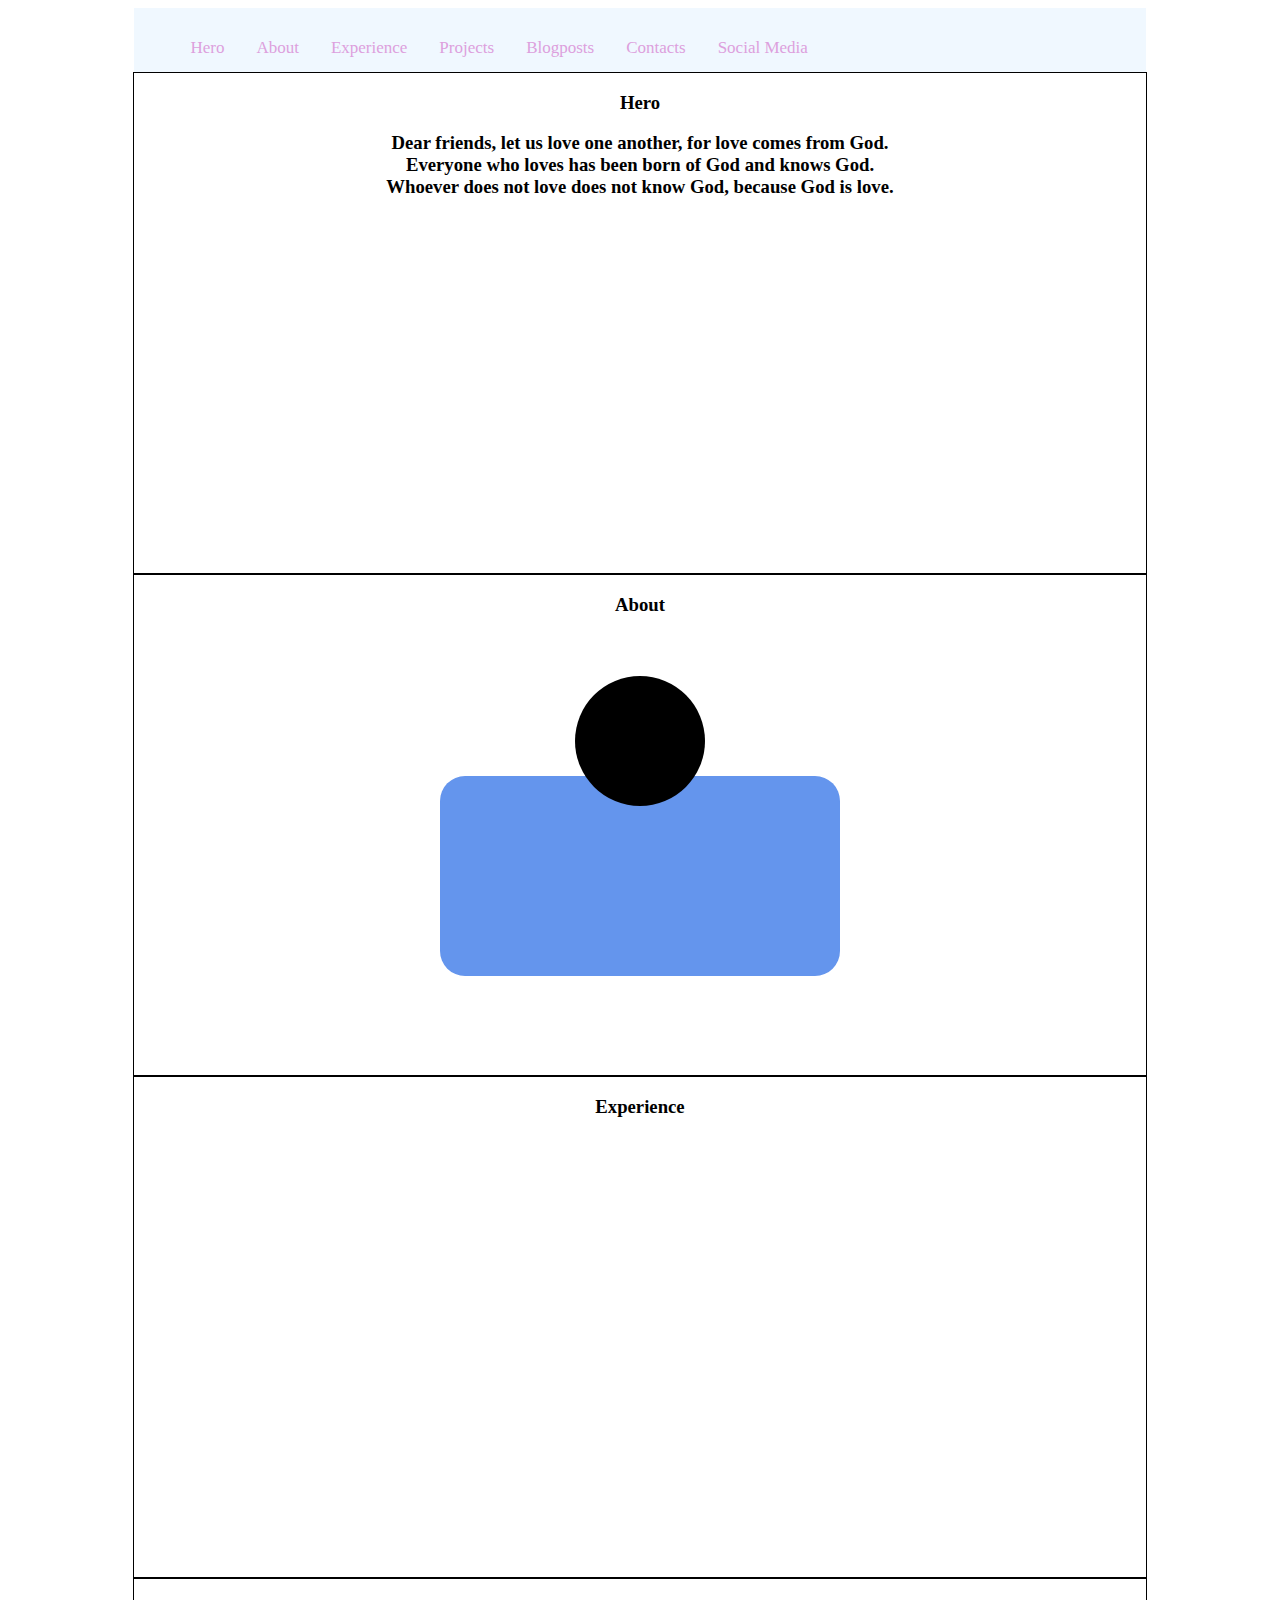
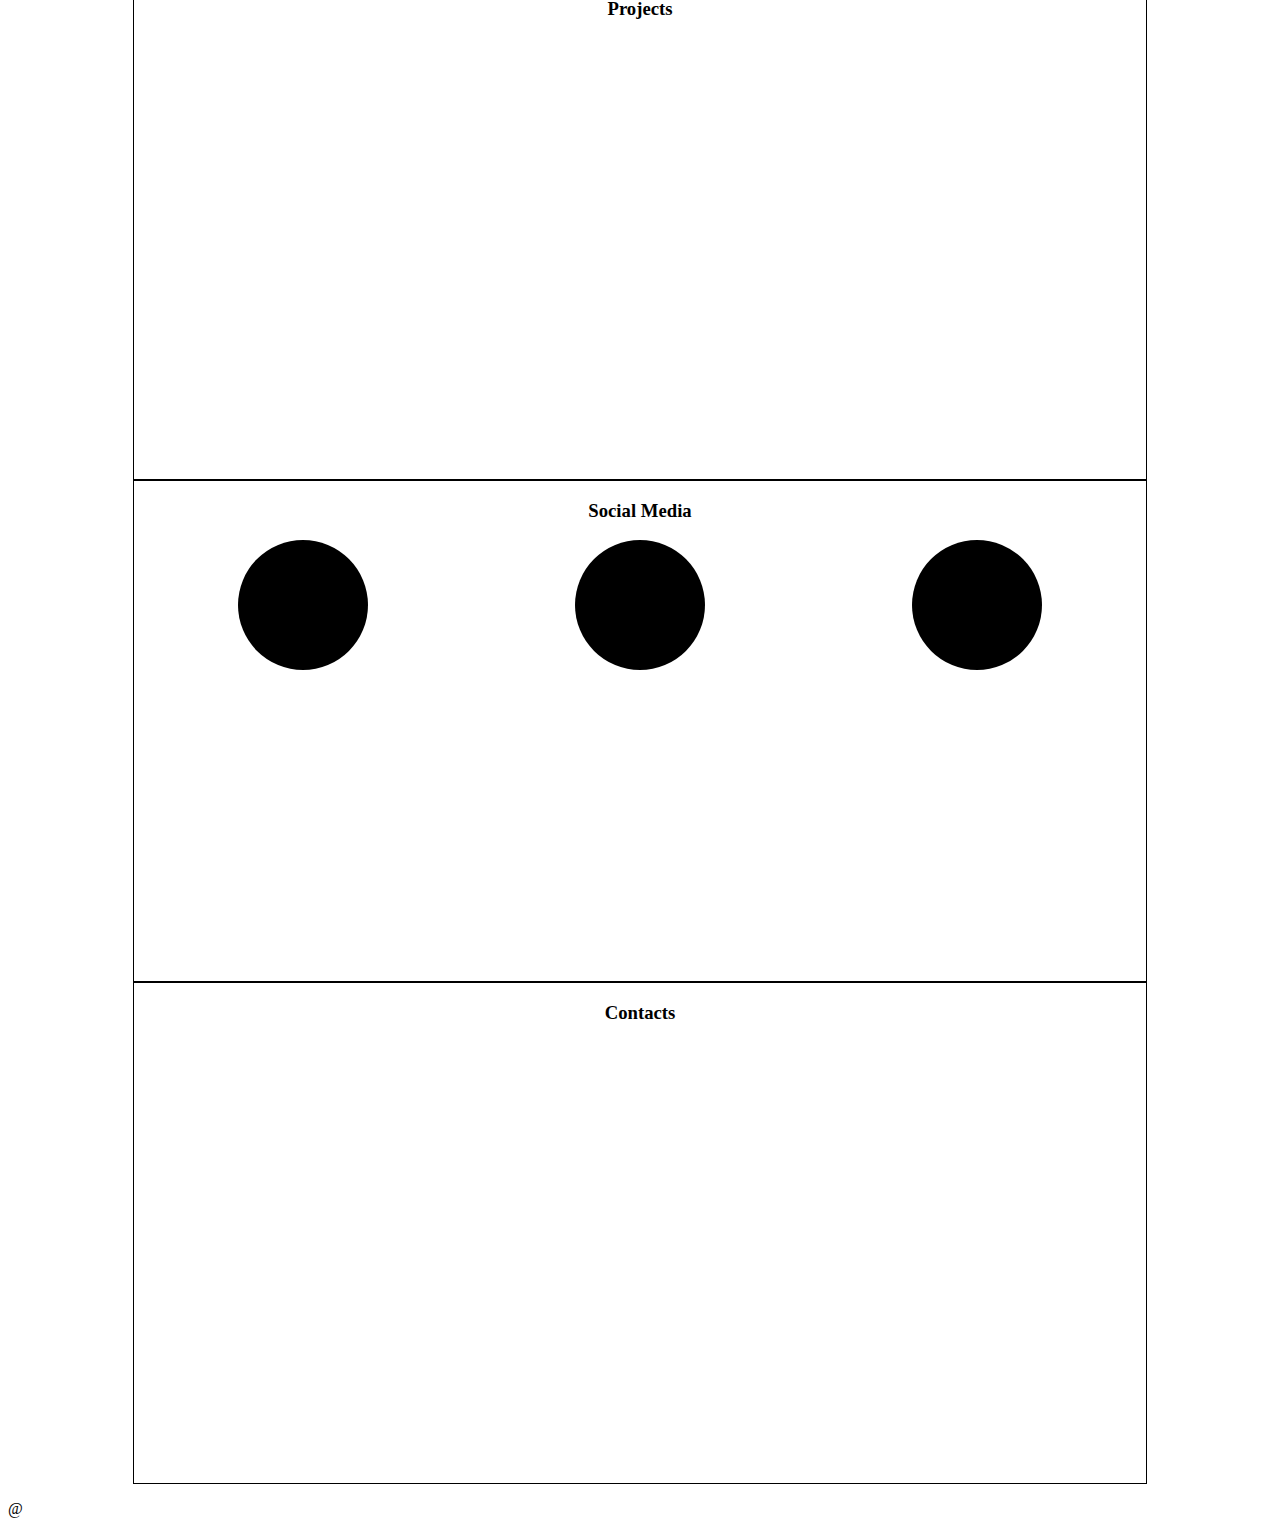
==== PPW/index.html @ f8a1df3b "First Upload" ====
<!DOCTYPE html>
<html lang="en">
<head>
    <meta charset="UTF-8">
    <meta http-equiv="X-UA-Compatible" content="IE=edge">
    <meta name="viewport" content="width=device-width, initial-scale=1.0">
    <link rel="stylesheet" href="style.css">
    <title>Jungha Cho</title>
</head>
<body>
    <header>
        <nav>
            <ul>
                <a href="#"><li>Hero</li></a>
                <a href="#"><li>About</li></a>
                <a href="#"><li>Experience</li></a>
                <a href="#"><li>Projects</li></a>
                <a href="#"><li>Blogposts</li></a>
                <a href="#"><li>Contacts</li></a>
                <a href="#"><li>Social Media</li></a>
            </ul>
        </nav>
    </header>
    <main class="container">
        <section class="Hero">
            <h3>Hero</h3>
            <div class="bible_verse"><h3>Dear friends, let us love one another, for love comes from God. 
                <br/>Everyone who loves has been born of God and knows God. 
                <br/>Whoever does not love does not know God, because God is love. </h3></div>
        </section>
        <section class="About">
            <h3>About</h3>
            <div class="profile_photo"></div>
            <div class="self_description"></div>
        </section>
        <section class="Experience">
            <h3>Experience</h3>
            <div class="company" id="company1_photo"></div>
            <div class="company" id="company2_photo"></div>
            <div class="company" id="company1_text"></div>
            <div class="company" id="company2_text"></div>
        </section>
        <section class="Projects">
            <h3>Projects</h3>
            <div id="project#1"></div>
            <div id="project#2"></div>
            <div id="project#3"></div>
            <div id="project#4"></div>
            <div id="project#5"></div>
            <div id="project#6"></div>
        </section>
        <!-- <section class="Blogposts">
            <h3>Blogposts</h3>
            <div></div>
        </section>-->
        <section class="social_media">
            <h3>Social Media</h3>
            <div class="social-media-wrapper">
                <div class="linkedin"></div>
                <div class="instagram"></div>
                <div class="notion"></div>
            </div>
        </section>
        <section class="Contacts">
            <h3>Contacts</h3>
            <div class="contact-box-wrapper">
                <div class="name"></div>
                <div class="email"></div>
                <div class="message"></div>
            </div>
        </section>
        <footer>
            <div><p>@</p></div>
        </footer>
    </main>
</body>
</html>
---- PPW/style.css ----
main{
    width: 100%;
}
nav{
    width: 80%;
    overflow: hidden;
    background-color: aliceblue;
    height: auto;
    margin: auto;
}
nav a{
    float: left;
    color: plum;
    text-align: center;
    padding: 14px 16px;
    text-decoration: none;
    font-size: 17px;
}
nav a:hover{
    background-color: azure;
    color: black;
}
nav a:active{
    background-color: beige;
    color: skyblue;
}
section{
    width: 80%;
    margin: auto;
    height: 500px;
    border: 1px solid black;
}
.container{
    width: 100%;
    height: auto;

}
h3{
    text-align: center;
}
li{
    list-style: none;
}
.self_description{
    background: cornflowerblue;
    width: 400px;
    height: 200px;
    border-radius: 25px;
    margin: auto;
    position: relative;
    z-index: 1;
}
.profile_photo{
    background: black;
    border-radius: 65px;
    width: 130px;
    height: 130px;
    margin: auto;
    margin-top: 30px;
    position: relative;
    top: 30px;
    z-index: 2;
}
.social_media{
   
}
.social-media-wrapper{
    display: flex;
    justify-content: space-between;
}
.linkedin, .instagram, .notion{
    background: black;
    border-radius: 50%;
    width: 130px;
    height: 130px;
    margin: auto;
    align-items: center;
    float: left;
}
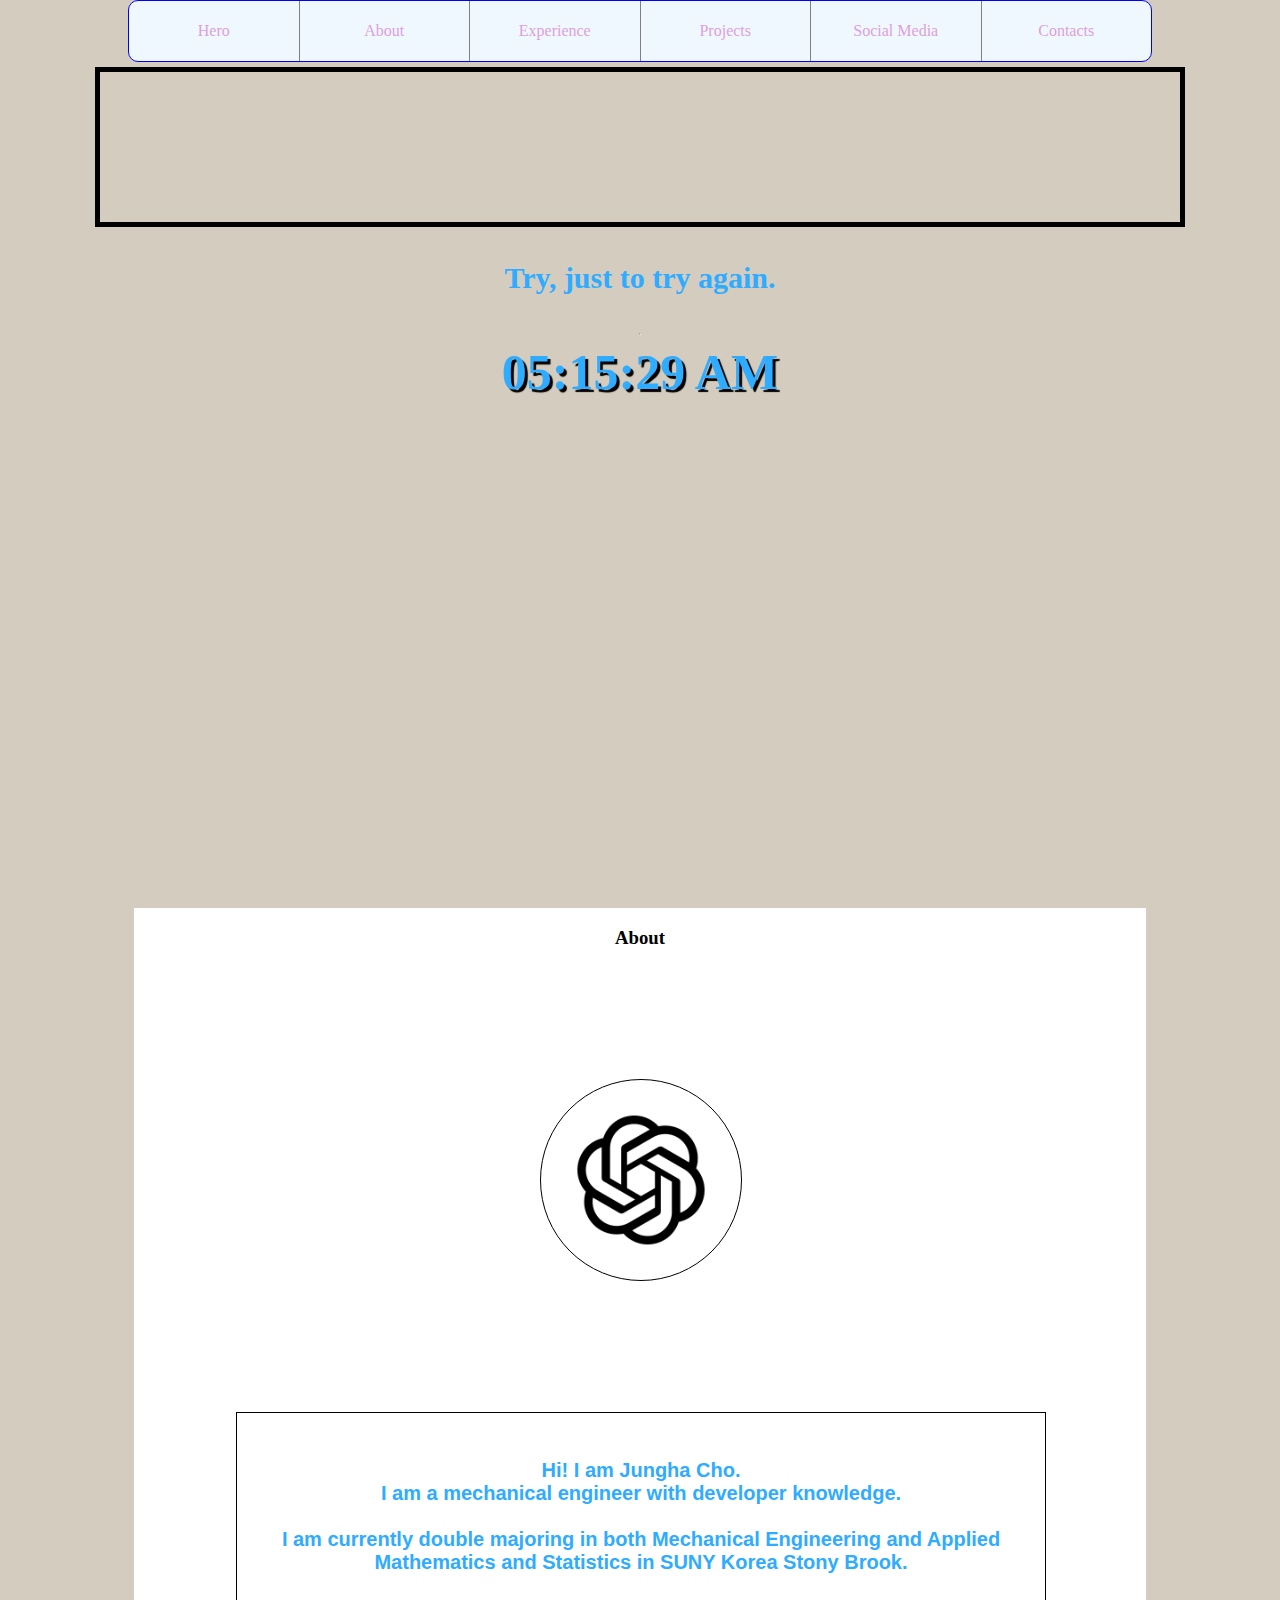
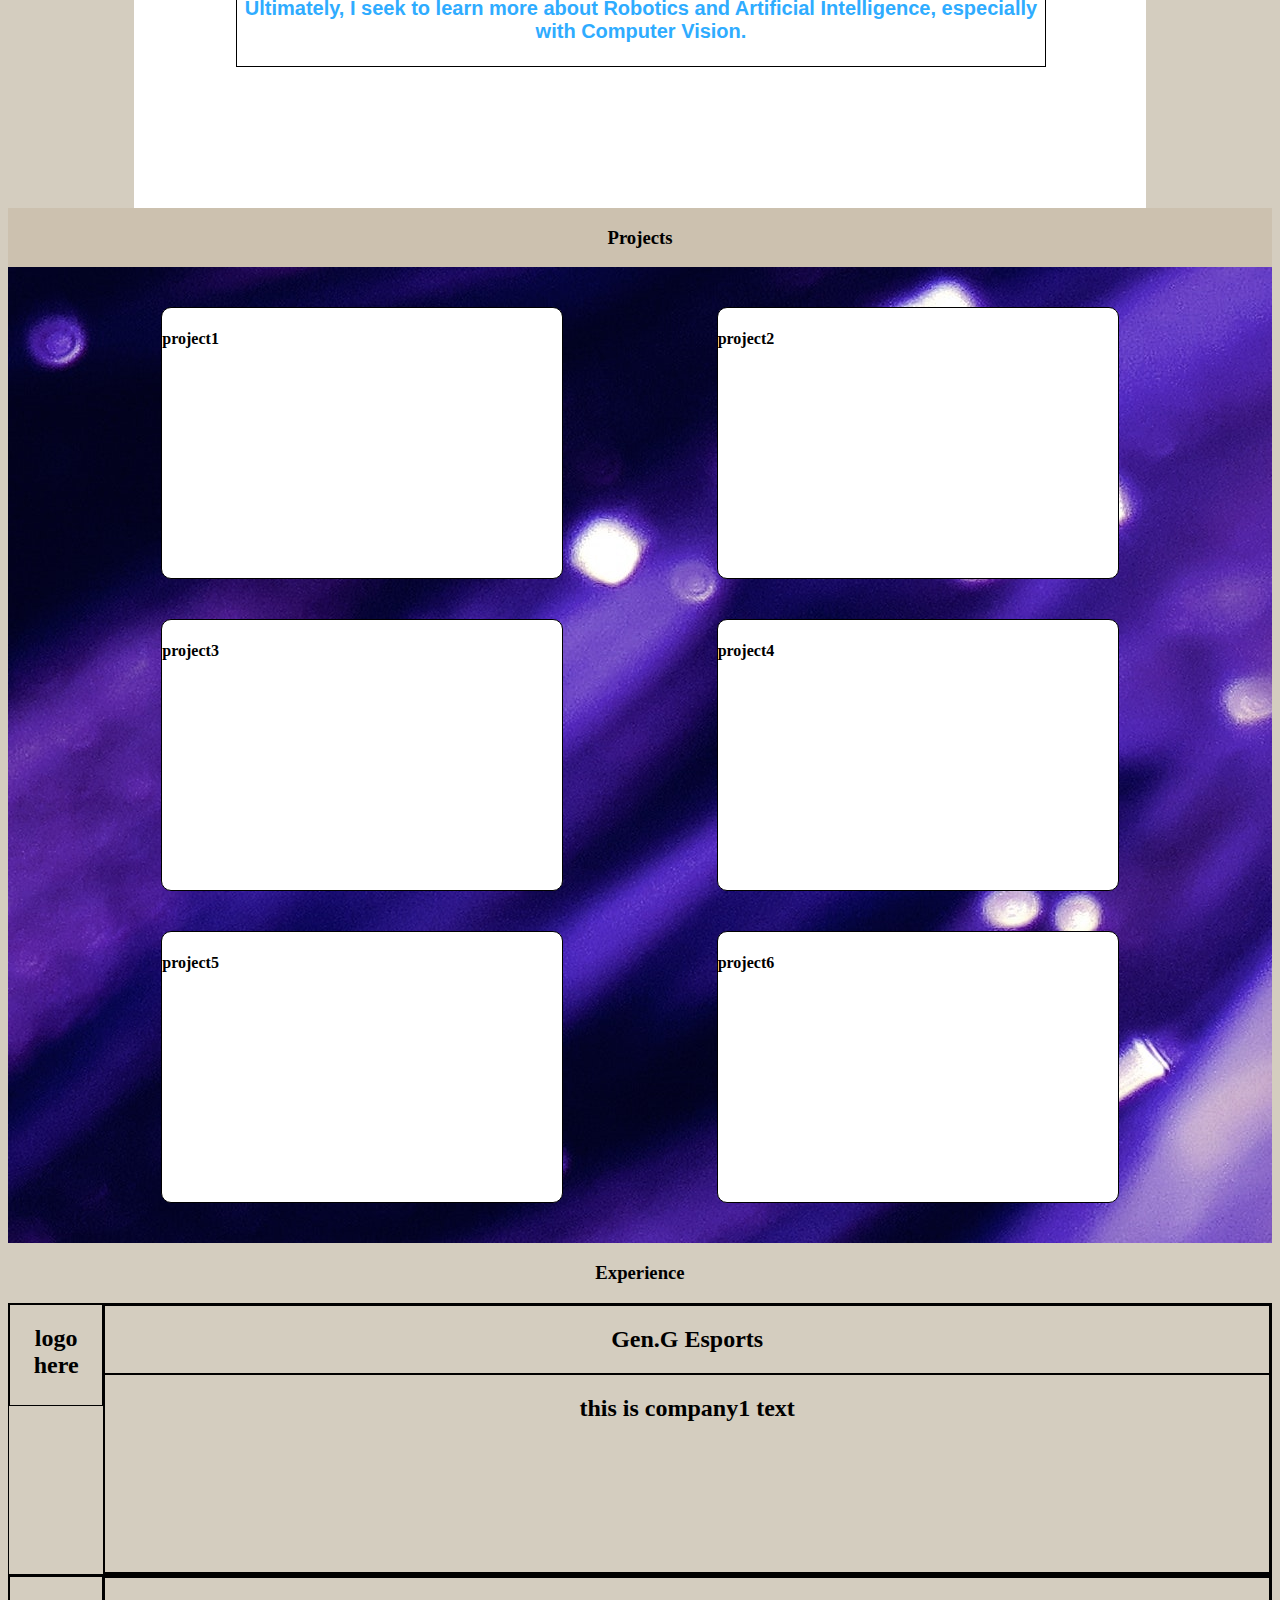
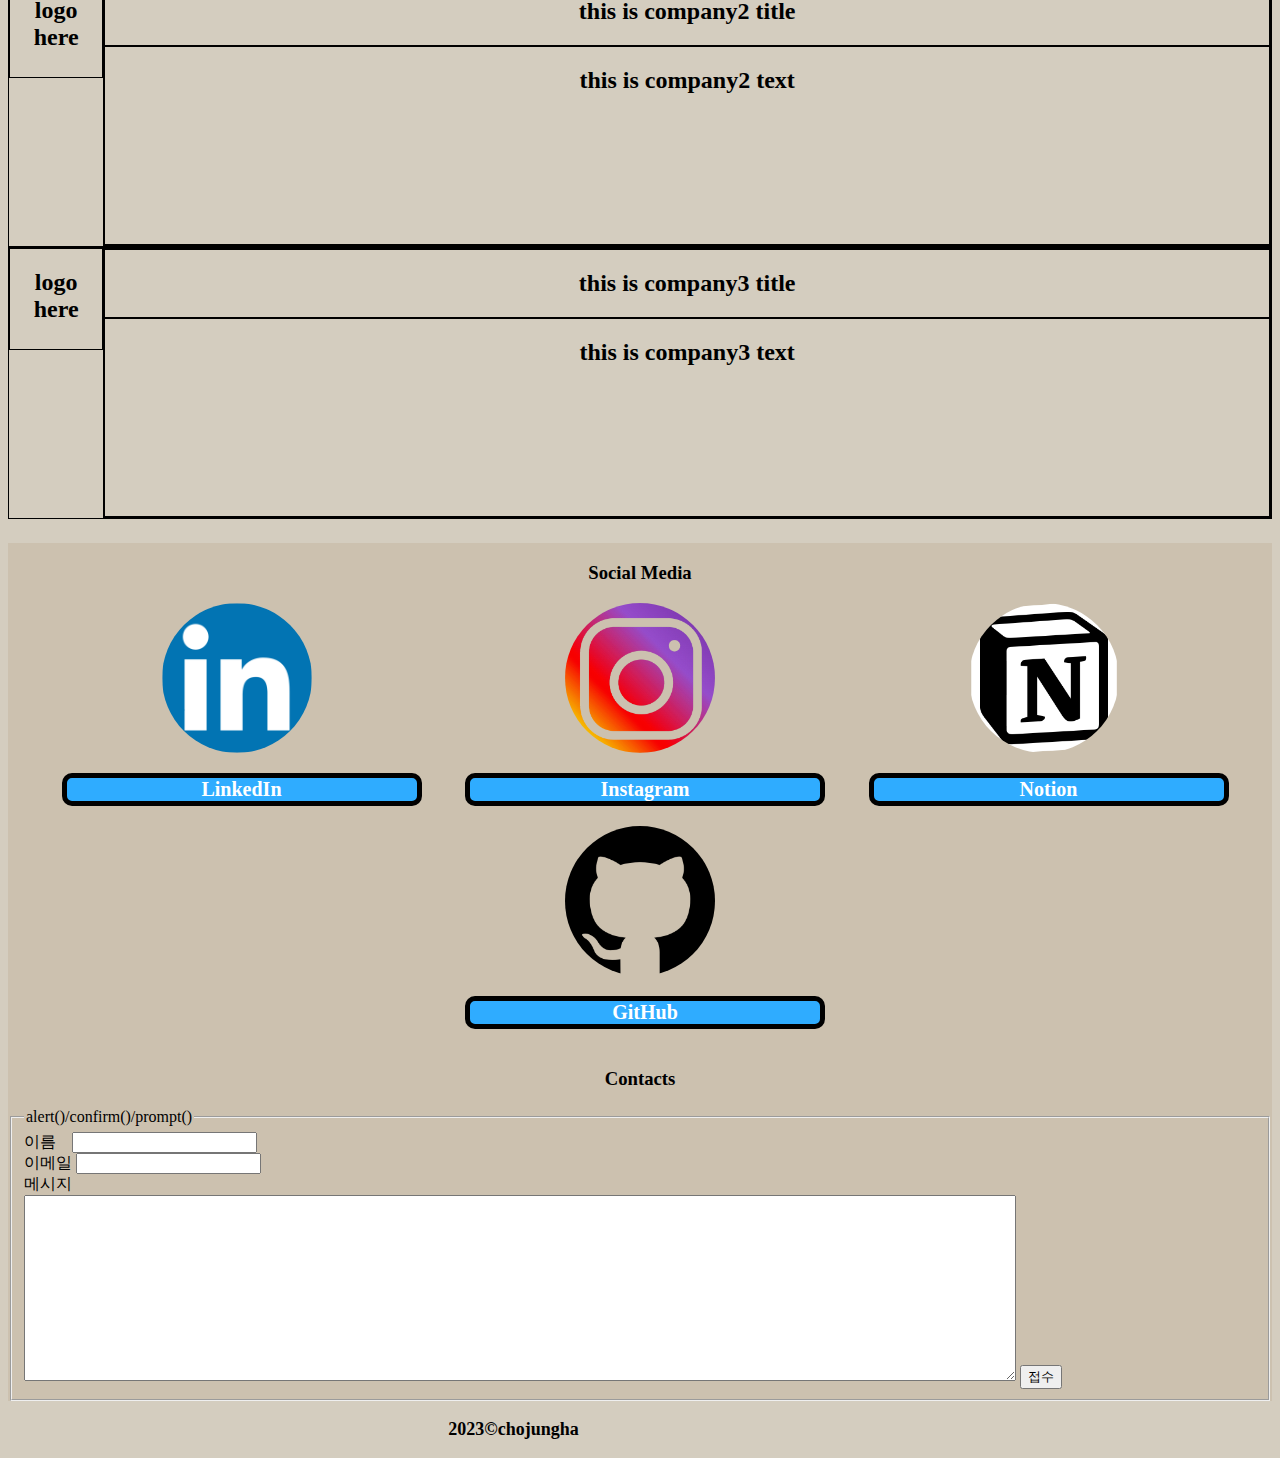
==== commit 9a224114: "05.02 Update" ====
--- a/PPW/index.html
+++ b/PPW/index.html
@@ -4,73 +4,185 @@
     <meta charset="UTF-8">
     <meta http-equiv="X-UA-Compatible" content="IE=edge">
     <meta name="viewport" content="width=device-width, initial-scale=1.0">
-    <link rel="stylesheet" href="style.css">
     <title>Jungha Cho</title>
+    <link rel="stylesheet" href="stylesheet.css">
+    <script>
+        function scrollToSection(section){
+            document.querySelector(section).scrollIntoView({behavior: 'smooth'});
+        }
+    </script>
 </head>
 <body>
-    <header>
         <nav>
             <ul>
-                <a href="#"><li>Hero</li></a>
-                <a href="#"><li>About</li></a>
-                <a href="#"><li>Experience</li></a>
-                <a href="#"><li>Projects</li></a>
-                <a href="#"><li>Blogposts</li></a>
-                <a href="#"><li>Contacts</li></a>
-                <a href="#"><li>Social Media</li></a>
+                <li onclick="scrollToSection('#hero')"><p>Hero</p></li>
+                <li onclick="scrollToSection('#about')"><p>About</p></li>
+                <li onclick="scrollToSection('#experience')">Experience</li>
+                <li onclick="scrollToSection('#projects')">Projects</li>
+                <li onclick="scrollToSection('#social_media')">Social Media</li>
+                <li onclick="scrollToSection('#contacts')">Contacts</li>
             </ul>
         </nav>
-    </header>
     <main class="container">
-        <section class="Hero">
+        <section id="hero">
             <h3>Hero</h3>
-            <div class="bible_verse"><h3>Dear friends, let us love one another, for love comes from God. 
+            <div id="hero_video">
+                <video></video>
+            </div>
+            <!--<div class="bible_verse">
+                <h3>Dear friends, let us love one another, for love comes from God. 
                 <br/>Everyone who loves has been born of God and knows God. 
-                <br/>Whoever does not love does not know God, because God is love. </h3></div>
+                <br/>Whoever does not love does not know God, because God is love. 
+                <br/>1 John 4:7-8
+            </h3>
+            </div>-->
+            <p id="message">Try, just to try again.</p>
+            <hr/>
+            <div id="clock" style="font-weight: bold; font-family: 'Times New Roman', Times, serif;"></div>
+            <script>
+                var clock = document.getElementById('clock');
+                function time(){
+                    var date = new Date();
+                    var hours = date.getHours();
+                    var minutes = date.getMinutes();
+                    var seconds = date.getSeconds();
+                    var session = "AM";
+                    if(hours == 0){
+                        hours = 12;
+                    }
+                    if(hours > 12){
+                        hours = hours - 12;
+                        session = "PM";
+                    }
+                    hours = (hours < 10) ? "0" + hours : hours;
+                    minutes = (minutes < 10) ? "0" + minutes : minutes;
+                    seconds = (seconds < 10) ? "0" + seconds : seconds;
+                    var time = hours + ":" + minutes + ":" + seconds + " " + session;
+                    clock.innerHTML = time;
+                }
+                setInterval(time, 1000);
+            </script>
+            <div id="timeSpentMaking" style="font-size: 20px; color: black;"></div>
+            <script>
+                var timeSpentMaking = document.getElementById('timeSpentMaking');
+                function time2(){
+                    var now = new Date();
+                    var then = new Date(2023, 4, 20);
+                    var difference = then.getTime() - now.getTime();
+                    var seconds2 = Math.floor(difference / 1000);
+                    var minutes2 = Math.floor(seconds / 60);
+                    var hours2 = Math.floor(minutes / 60);
+                    var days2 = Math.floor(hours / 24);
+                    var time2 = days2 + " days " + hours2 + " hours " + minutes2 + " minutes " + seconds2 + " seconds";
+                    timeSpentMaking.innerHTML = time2;
+                }
+                setInterval(time2, 1000);
+            </script>
         </section>
-        <section class="About">
-            <h3>About</h3>
-            <div class="profile_photo"></div>
-            <div class="self_description"></div>
+        <section id="about">
+            <div id="about_wrapper">
+                <h3>About</h3>
+                
+                <div class="self_description">
+                    <div class="profile_photo" style="background: url('Images/openai.jpg') 50% 50% /100% 100% no-repeat;  "></div>
+                    <p><br><br>
+                        Hi! I am Jungha Cho.<br/> 
+                        I am a mechanical engineer with developer knowledge.<br/><br/>
+                        I am currently double majoring in both Mechanical Engineering and Applied Mathematics and Statistics in SUNY Korea Stony Brook. <br/><br/>
+                        Ultimately, I seek to learn more about Robotics and Artificial Intelligence, especially with Computer Vision. <br/><br/>
+                    </p> 
+                </div>
+            </div>
         </section>
-        <section class="Experience">
+        <section id="projects">
+            <h3>Projects</h3>
+            <div id="projects_wrapper_line_1">
+                <div class="projects" id="project1"><h4>project1</h4></div>
+                <div class="projects" id="project2"><h4>project2</h4></div>
+                <div class="projects" id="project3"><h4>project3</h4></div>
+                <div class="projects" id="project4"><h4>project4</h4></div>
+                <div class="projects" id="project5"><h4>project5</h4></div>
+                <div class="projects" id="project6"><h4>project6</h4></div>
+            </div>
+        </section>
+        <section id="experience">
             <h3>Experience</h3>
-            <div class="company" id="company1_photo"></div>
-            <div class="company" id="company2_photo"></div>
-            <div class="company" id="company1_text"></div>
-            <div class="company" id="company2_text"></div>
+            <div class="company" id="company">
+                <div class="company" id="company_logo">
+                    <h2>logo here</h2>
+                </div>
+                <div class="company" id="company_content">
+                    <div class="company" id="company_title">
+                        <h2>Gen.G Esports</h2>
+                    </div>
+                    <div class="company" id="company_text">
+                        <h2>this is company1 text</h2>
+                    </div>
+                </div>
+            </div>
+            <div class="company" id="company">
+                <div class="company" id="company_logo">
+                    <h2>logo here</h2>
+                </div>
+                <div class="company" id="company_content">
+                    <div class="company" id="company_title">
+                        <h2>this is company2 title</h2>
+                    </div>
+                    <div class="company" id="company_text">
+                        <h2>this is company2 text</h2>
+                    </div>
+                </div>
+            </div>
+            <div class="company" id="company">
+                <div class="company" id="company_logo">
+                    <h2>logo here</h2>
+                </div>
+                <div class="company" id="company_content">
+                    <div class="company" id="company_title">
+                        <h2>this is company3 title</h2>
+                    </div>
+                    <div class="company" id="company_text">
+                        <h2>this is company3 text</h2>
+                    </div>
+                </div>
+            </div>
         </section>
-        <section class="Projects">
-            <h3>Projects</h3>
-            <div id="project#1"></div>
-            <div id="project#2"></div>
-            <div id="project#3"></div>
-            <div id="project#4"></div>
-            <div id="project#5"></div>
-            <div id="project#6"></div>
-        </section>
-        <!-- <section class="Blogposts">
-            <h3>Blogposts</h3>
-            <div></div>
-        </section>-->
-        <section class="social_media">
+        <section id="social_media">
             <h3>Social Media</h3>
             <div class="social-media-wrapper">
-                <div class="linkedin"></div>
-                <div class="instagram"></div>
-                <div class="notion"></div>
+                <div id="linkedin_wrapper">
+                    <a href="https://kr.linkedin.com/in/jungha-j-cho-895211126"><div id="linkedin"></div></a>
+                    <p id="linkedin_text">LinkedIn</p>
+                </div>
+                <div id="instagram_wrapper">
+                    <a href="https://www.instagram.com/chojungha98/"><div id="instagram"></div></a>
+                    <p id="instagram_text">Instagram</p>
+                </div>
+                <div id="notion_wrapper">
+                    <a href="https://www.notion.so/Jungha-s-Home-ea8f7f7e75cd49ffa21bca0988bc71f8"><div id="notion"></div></a>
+                    <p id="notion_text">Notion</p>
+                </div>
+                <div id="github_wrapper">
+                    <a href="https://github.com/Harvendois?tab=repositories"><div id="github"></div></a>
+                    <p id="github_text">GitHub</p>
+                </div>
             </div>
         </section>
-        <section class="Contacts">
+        <section id="contacts">
             <h3>Contacts</h3>
             <div class="contact-box-wrapper">
-                <div class="name"></div>
-                <div class="email"></div>
-                <div class="message"></div>
+                <fieldset>
+                    <legend>alert()/confirm()/prompt()</legend> <!--prompt는 잘 안씀-->
+                    이름 &nbsp;&nbsp;&nbsp;<input type="text" id="name" /><br>
+                    이메일 <input type="email" id="email" /><br>
+                    <span>메시지</span><br>
+                    <textarea style="height: 20vh; width: 80%;"></textarea>
+                    <input type="button" value="접수" onclick="fn.send();"/>
+                </fieldset>
             </div>
         </section>
         <footer>
-            <div><p>@</p></div>
+            <div id="footer" style="text-align: center;"><p style="font-weight: bold; font-family: 'Times New Roman', Times, serif; font-size: large;">2023&#169;chojungha </p></div>
         </footer>
     </main>
 </body>
--- a/PPW/stylesheet.css
+++ b/PPW/stylesheet.css
@@ -0,0 +1,262 @@
+html{
+    scroll-behavior: smooth;
+    background-color: rgb(212, 205, 191);
+}
+main{
+    width: 100%;
+    height: auto;
+}
+nav{
+    width: 80%;
+    border: blue 1px solid;
+    border-radius: 10px;
+    box-sizing: border-box;
+    background-color: aliceblue;
+    height: fit-content;
+    margin: auto;
+    position: fixed;
+    top: 0;
+    left: 0;
+    right: 0;
+    z-index: 3;
+}
+nav li:hover{
+    background-color: azure;
+    color: blue;
+    font-weight: bold;
+    border: transparent 1px solid;
+    border-radius: 10px;
+}
+nav li:active{
+    background-color: beige;
+    color: skyblue;
+}
+/*writing a css code to make the nav > ul > li to use space within nav equally*/
+nav > ul{
+    padding: 0;
+    margin: 0;
+    width: 100%;
+    align-items: center;
+    display: flex;
+    flex-flow: row nowrap;
+    justify-content: space-evenly;
+
+}
+nav > ul > li{
+    display: inline-block;
+    flex: 1 1 auto;
+    border-right: gray 1px solid;
+    text-decoration: none;
+    padding: 10px 5px;
+    color: plum;
+    text-align: center;
+    width: 100%;
+    height: 40px;
+    display: flex;
+    justify-content: center;
+    align-items: center;
+}
+nav > ul > li:last-child{
+    border-right: none;
+}
+/*header css finished*/
+
+/*main body css */
+section{
+    width: 100%;
+    margin: auto;
+    height: auto;
+    
+    overflow: auto;
+    background-color: rgb(204,193,175);
+}
+section h3{
+    text-align: center;
+}
+/*hero*/
+#hero{
+    height: 100vh;
+    display: flex;
+    flex-flow: column wrap;
+    background: rgb(212, 205, 191);
+    color: rgb(47, 172, 255);
+    align-items: center;
+}
+#clock{
+    width: 100%;
+    font-size: 50px;
+    text-align: center;
+    color: rgb(47, 172, 255);
+    text-shadow: 3px 3px 1px black;
+}
+#hero p{
+    text-align: center;
+    font-size: 30px;
+    font-weight: bold;
+    font-family: 'Times New Roman', Times, serif;
+}
+#hero_video video{
+    width: 1080px;
+    height: auto;
+    border: 5px solid black;
+}
+/*about*/
+#about{
+    width: 100%;
+    height: 100vh;
+    background: url('Images/background.jpg') fixed;
+    display: flex;
+    justify-content: center;
+}
+#about_wrapper{
+    background-color: white;
+    width: 80%;
+}
+
+
+.self_description{
+    width: 80%;
+    height: 80%;
+    box-sizing: border-box;
+    margin: 0 auto;
+    z-index: 1;
+    display: flex;
+    flex-flow: column wrap;
+    align-items: center;
+    justify-content: center;
+}
+.self_description p{
+    text-align: center;
+    width: 100%;
+    font-family: 'Trebuchet MS', 'Lucida Sans Unicode', 'Lucida Grande', 'Lucida Sans', Arial, sans-serif;
+    font-weight: bold;
+    font-size: 20px;
+    color: rgb(47, 172, 255);
+    height: auto;
+    border: 1px solid black;
+}
+.profile_photo{
+    background: black;
+    border-radius: 50%;
+    width: 200px;
+    height: 200px;
+    margin: auto;
+    z-index: 2;
+    border: 1px solid black;
+    transition: 0.5s ease-in-out;
+}
+.profile_photo:hover{
+    transform: scale(1.2);
+}
+
+
+
+/*experience*/
+#experience{
+    height: 100vh;
+    background-color: rgb(212, 205, 191);
+}
+.company{
+    border: 1px solid black;
+}
+#company{
+    display:flex;
+    width: 100%-2px;
+    height: 30vh;
+    text-align: center;
+}
+#company_logo{
+    width: 100px;
+    height: 100px;
+}
+#company_content{
+    width: 100%;
+    display: flex;
+    flex-flow: column nowrap;
+}
+#company_title{
+    height: 80px;
+}
+#company_text{
+    height: 100%;
+    
+}
+
+/*projects*/
+
+#projects_wrapper_line_1{
+    display: flex;
+    flex-flow: row wrap;
+    width: 100%-40px;
+    height: auto;
+    padding: 20px;
+    justify-content: space-evenly;
+    background: url('Images/purple.jpg');
+}
+.projects{
+    background-color: white;
+    border: 1px solid black;
+    border-radius: 10px;
+    height: 270px;
+    margin: 20px;
+    flex: 0 0 400px;
+    transition: transform .3s;
+}
+.projects:hover{
+    transform: scale(1.15);
+}
+
+#project4, #project5,#project6 {
+    
+}
+/*social media*/
+.social-media-wrapper{
+    height: auto;
+    display: flex;
+    justify-content: space-evenly;
+    align-items: center;
+    flex-flow: row wrap;
+}
+.social-media-wrapper div{
+    flex-basis: 350px;
+
+}
+#linkedin, #instagram, #notion, #github{
+    background: black;
+    border-radius: 50%;
+    width: 130px;
+    height: 130px;
+    margin: auto;
+    padding: 10px;
+}
+#linkedin{
+    background: url('Images/linkedin.png') 50% 50% /100% 100%;
+}
+#instagram{
+    background: url('Images/instagram.png') 50% 50% /100% 100%;
+}
+#instagram_text, #linkedin_text, #notion_text, #github_text{
+    border: 5px solid black;
+    border-radius: 10px;
+    width:100%;
+    text-align: center;
+    font-size: 20px;
+    font-weight: bold;
+    color: white;
+    background-color: rgb(47, 172, 255);
+}
+#notion{
+    background: url('Images/notion.png') 50% 50% /100% 100%;
+}
+#github{
+    background: url('Images/github.png') 50% 50% /105% 105%;
+}
+/*contacts*/
+.contact-box-wrapper > fieldset > span{
+    margin: 20px 0px 0 0;
+    
+}
+/*footer*/
+#footer{
+    width: 80%;
+}
